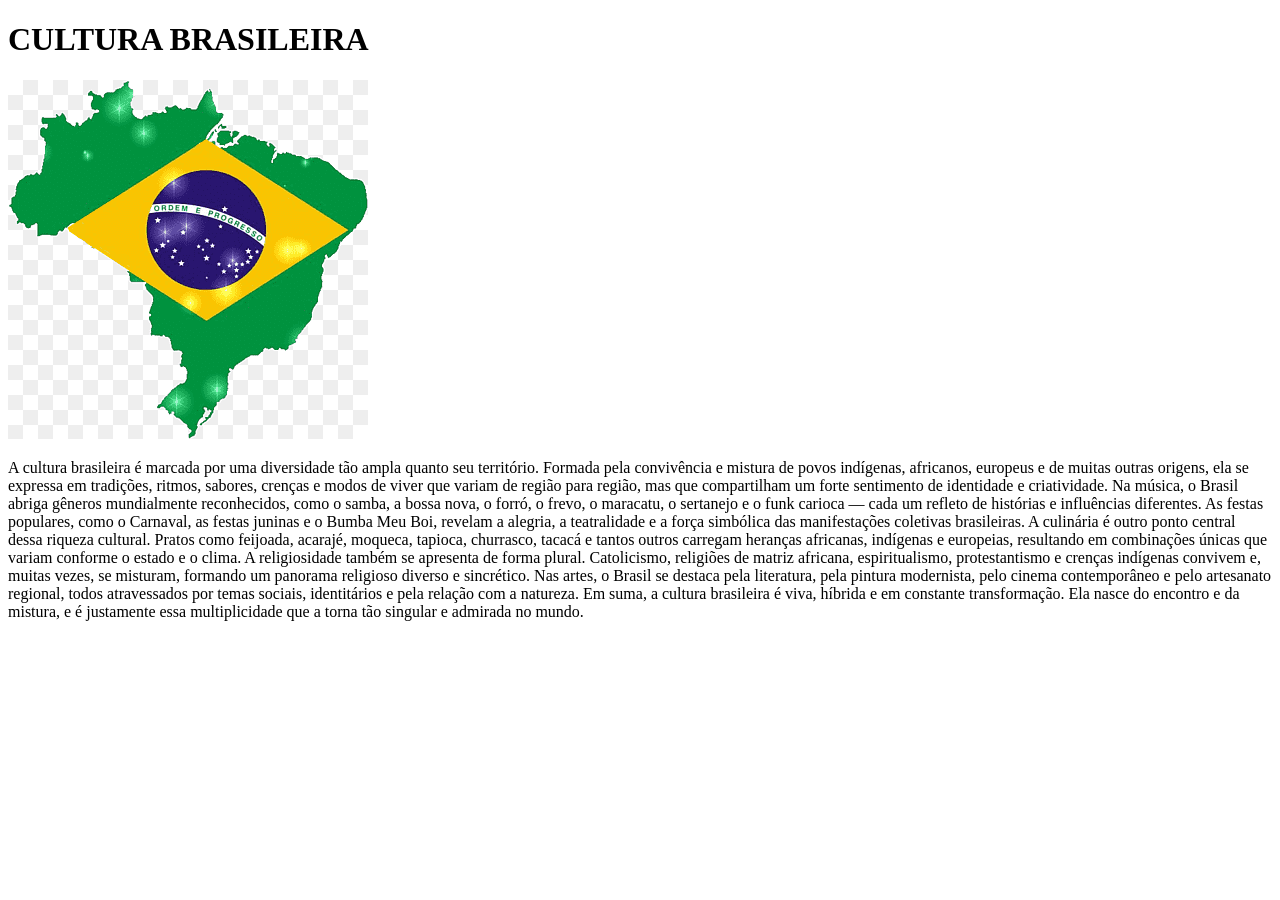
==== index.html @ e36990bf "deploy" ====
<!DOCTYPE html>
<html lang="en">
<head>
    <meta charset="UTF-8">
    <meta name="viewport" content="width=device-width, initial-scale=1.0">
    <title>cultura brasileira</title>
</head>
<body>
   <h1>CULTURA BRASILEIRA</h1> 

   <div id="brasil">
    <a href="mus.art.html"></a>
    <a href="rel.cul.html"></a>
    <a href="form.html"></a>
   </div>

<img src="/png-transparent-flag-brazil-flag-of-brazil-national-flag-green-world-symbol-thumbnail.png">

   <p>A cultura brasileira é marcada por uma diversidade tão ampla quanto seu território. Formada pela convivência e mistura de povos indígenas, africanos, europeus e de muitas outras origens, 
    ela se expressa em tradições, ritmos, sabores, crenças e modos de viver que variam de região para região, mas que compartilham um forte sentimento de identidade e criatividade.

Na música, o Brasil abriga gêneros mundialmente reconhecidos, como o samba, a bossa nova, o forró, o frevo, o maracatu, o sertanejo e o funk carioca — cada um refleto de histórias e influências 
diferentes. As festas populares, como o Carnaval, as festas juninas e o Bumba Meu Boi, revelam a alegria, a teatralidade e a força simbólica das manifestações coletivas brasileiras.

A culinária é outro ponto central dessa riqueza cultural. Pratos como feijoada, acarajé, moqueca, tapioca, churrasco, tacacá e tantos outros carregam heranças africanas, indígenas e europeias, 
resultando em combinações únicas que variam conforme o estado e o clima.

A religiosidade também se apresenta de forma plural. Catolicismo, religiões de matriz africana, espiritualismo, protestantismo e crenças indígenas convivem e, muitas vezes, se misturam, formando
 um panorama religioso diverso e sincrético.

Nas artes, o Brasil se destaca pela literatura, pela pintura modernista, pelo cinema contemporâneo e pelo artesanato regional, todos atravessados por temas sociais, identitários e pela relação
 com a natureza.

Em suma, a cultura brasileira é viva, híbrida e em constante transformação. Ela nasce do encontro e da mistura, e é justamente essa multiplicidade que a torna tão singular e admirada no mundo.</p>

</body>
</html>
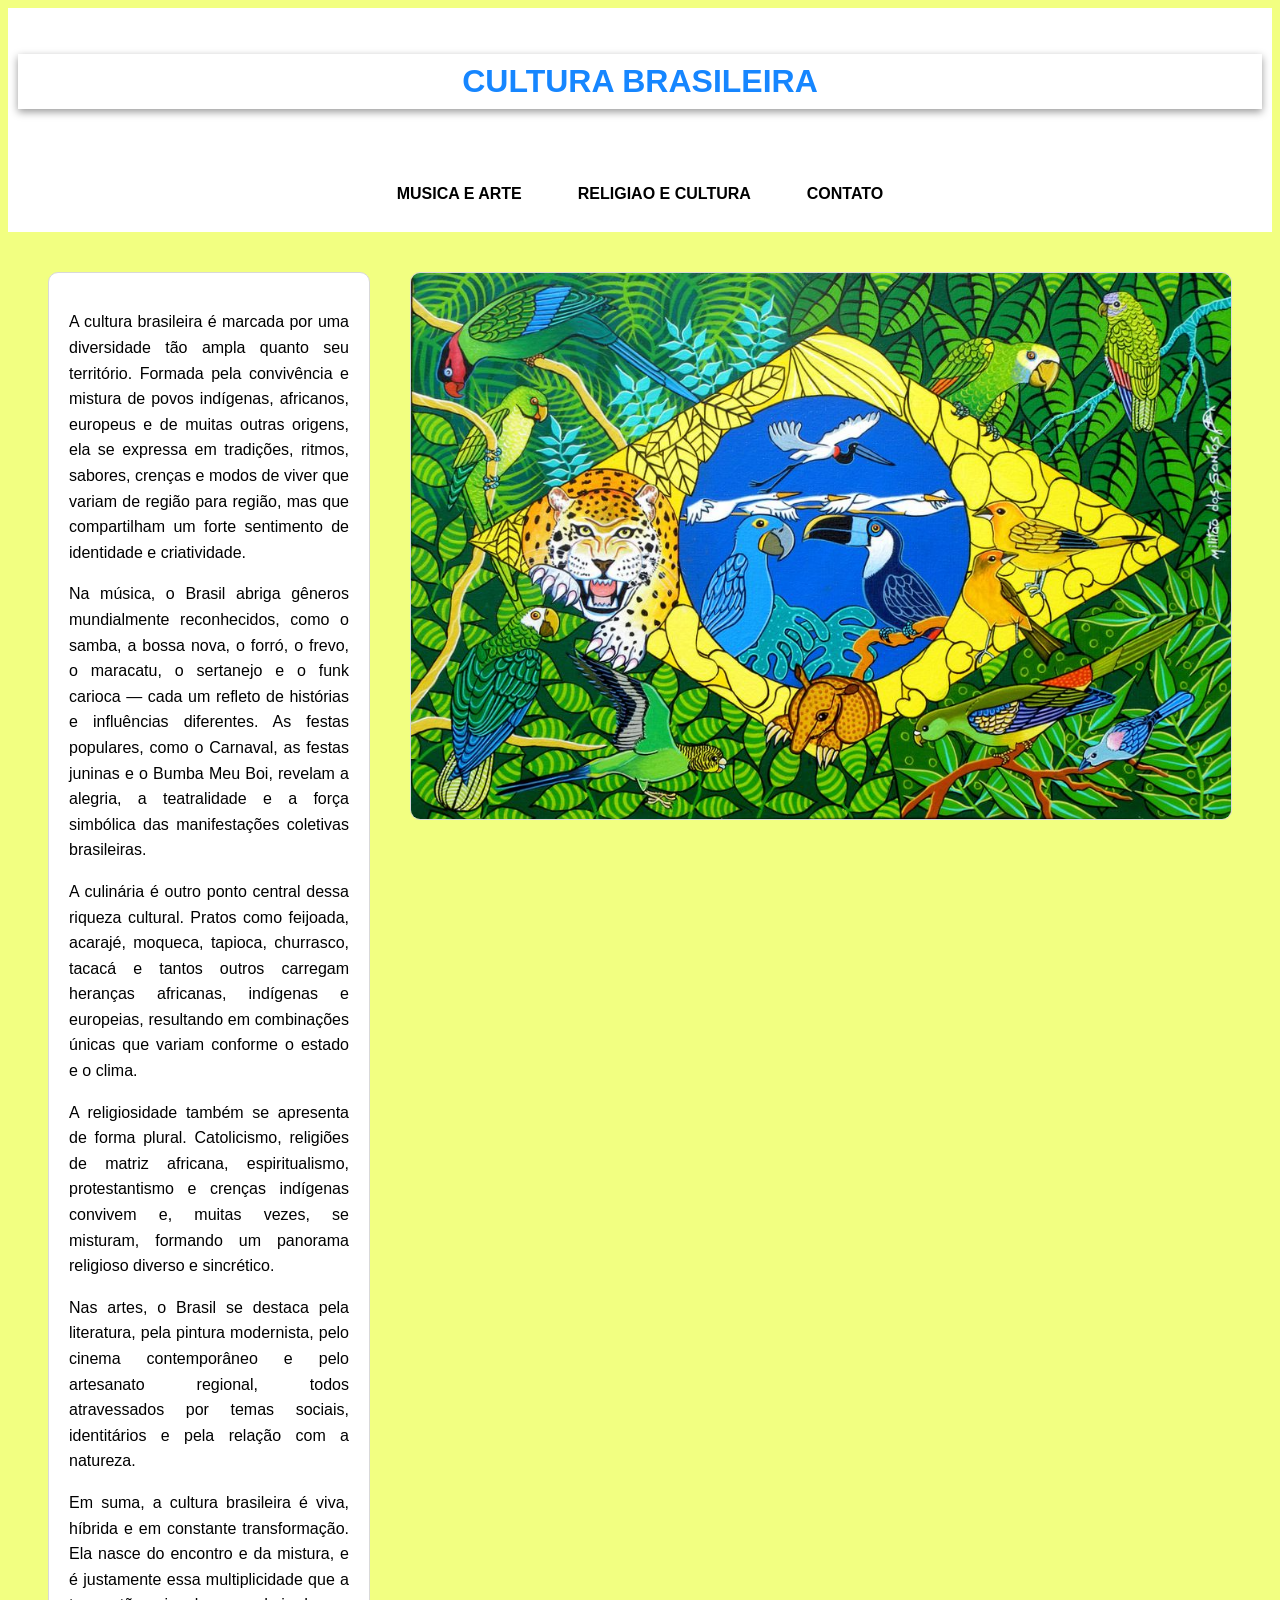
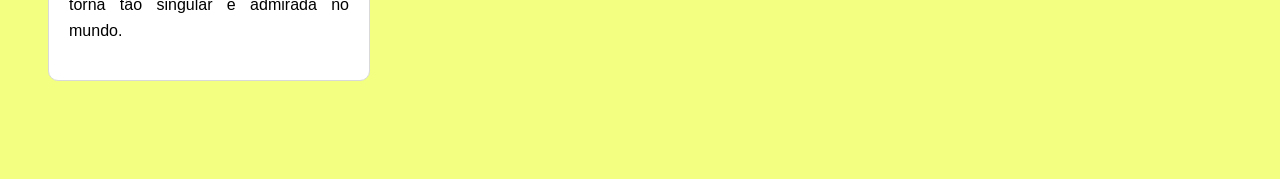
==== commit d1079f99: "fix: css" ====
--- a/index.html
+++ b/index.html
@@ -1,37 +1,62 @@
 <!DOCTYPE html>
 <html lang="en">
+
 <head>
     <meta charset="UTF-8">
     <meta name="viewport" content="width=device-width, initial-scale=1.0">
+    <link rel="stylesheet" href="pa.css">
     <title>cultura brasileira</title>
 </head>
+
 <body>
-   <h1>CULTURA BRASILEIRA</h1> 
+    <header>
+        <h1>CULTURA BRASILEIRA</h1>
+    </header>
 
-   <div id="brasil">
-    <a href="mus.art.html"></a>
-    <a href="rel.cul.html"></a>
-    <a href="form.html"></a>
-   </div>
+    <nav id="brasil">
+        <a href="mus.art.html">MUSICA E ARTE</a>
+        <a href="rel.cul.html">RELIGIAO E CULTURA</a>
+        <a href="form.html">CONTATO</a>
+    </nav>
 
-<img src="/png-transparent-flag-brazil-flag-of-brazil-national-flag-green-world-symbol-thumbnail.png">
+    
+    <div class="conteudo">
+        
+   <div class="texto1">
 
-   <p>A cultura brasileira é marcada por uma diversidade tão ampla quanto seu território. Formada pela convivência e mistura de povos indígenas, africanos, europeus e de muitas outras origens, 
-    ela se expressa em tradições, ritmos, sabores, crenças e modos de viver que variam de região para região, mas que compartilham um forte sentimento de identidade e criatividade.
+        <p>A cultura brasileira é marcada por uma diversidade tão ampla quanto seu território. Formada pela convivência
+            e
+            mistura de povos indígenas, africanos, europeus e de muitas outras origens,
+            ela se expressa em tradições, ritmos, sabores, crenças e modos de viver que variam de região para região,
+            mas
+            que compartilham um forte sentimento de identidade e criatividade.</p>
 
-Na música, o Brasil abriga gêneros mundialmente reconhecidos, como o samba, a bossa nova, o forró, o frevo, o maracatu, o sertanejo e o funk carioca — cada um refleto de histórias e influências 
-diferentes. As festas populares, como o Carnaval, as festas juninas e o Bumba Meu Boi, revelam a alegria, a teatralidade e a força simbólica das manifestações coletivas brasileiras.
+        <p>Na música, o Brasil abriga gêneros mundialmente reconhecidos, como o samba, a bossa nova, o forró, o frevo, o
+            maracatu, o sertanejo e o funk carioca — cada um refleto de histórias e influências
+            diferentes. As festas populares, como o Carnaval, as festas juninas e o Bumba Meu Boi, revelam a alegria, a
+            teatralidade e a força simbólica das manifestações coletivas brasileiras.</p>
 
-A culinária é outro ponto central dessa riqueza cultural. Pratos como feijoada, acarajé, moqueca, tapioca, churrasco, tacacá e tantos outros carregam heranças africanas, indígenas e europeias, 
-resultando em combinações únicas que variam conforme o estado e o clima.
+        <p>A culinária é outro ponto central dessa riqueza cultural. Pratos como feijoada, acarajé, moqueca, tapioca,
+            churrasco, tacacá e tantos outros carregam heranças africanas, indígenas e europeias,
+            resultando em combinações únicas que variam conforme o estado e o clima.</p>
 
-A religiosidade também se apresenta de forma plural. Catolicismo, religiões de matriz africana, espiritualismo, protestantismo e crenças indígenas convivem e, muitas vezes, se misturam, formando
- um panorama religioso diverso e sincrético.
+        <p>A religiosidade também se apresenta de forma plural. Catolicismo, religiões de matriz africana,
+            espiritualismo,
+            protestantismo e crenças indígenas convivem e, muitas vezes, se misturam, formando
+            um panorama religioso diverso e sincrético.</p>
 
-Nas artes, o Brasil se destaca pela literatura, pela pintura modernista, pelo cinema contemporâneo e pelo artesanato regional, todos atravessados por temas sociais, identitários e pela relação
- com a natureza.
+        <p>Nas artes, o Brasil se destaca pela literatura, pela pintura modernista, pelo cinema contemporâneo e pelo
+            artesanato regional, todos atravessados por temas sociais, identitários e pela relação
+            com a natureza.</p>
 
-Em suma, a cultura brasileira é viva, híbrida e em constante transformação. Ela nasce do encontro e da mistura, e é justamente essa multiplicidade que a torna tão singular e admirada no mundo.</p>
+        <p>Em suma, a cultura brasileira é viva, híbrida e em constante transformação. Ela nasce do encontro e da
+            mistura, e
+            é justamente essa multiplicidade que a torna tão singular e admirada no mundo.</p>
+</div>
+<img src="/imagens/e75b354915dd480fbbe7d3fcf3e19f46.jpg" id="imagem">
 
+        </div>
+    
 </body>
+
 </html>
--- a/pa.css
+++ b/pa.css
@@ -0,0 +1,83 @@
+body {
+    font-family: 'Montserrat', sans-serif;
+    background: rgb(242, 255, 129);
+    color: rgb(22, 134, 255);
+    line-height: 1.7;
+    padding-bottom: 50px;
+    text-align: center;
+}
+
+header {
+    background-color: rgb(255, 255, 255);
+    text-align: center;
+    padding: 25px 10px;
+}
+
+header h1 {
+    font-size: 2rem;
+    display: flex;
+    align-items: center;
+    justify-content: center;
+    gap: 15px;
+    box-shadow: 0 3px 8px rgb(0, 0, 0, 0.4);
+}
+
+#brasil {
+    display: flex;
+    justify-content: center;
+    gap: 20px;
+    padding: 15px;
+    background: #ffffff;
+    flex-wrap: wrap;
+}
+
+#brasil a {
+    text-decoration: none;
+    color: #000000;
+    background: #ffffff;
+    padding: 10px 18px;
+    border-radius: 8px;
+    font-weight: 600;
+    transition: 0.3s;
+}
+
+#brasil a:hover {
+    background: #3d98e8;
+    transform: translateY(-3px);
+    box-shadow: 0 4px 10px #3cb1ff;
+}
+
+/* ---- CONFIGURAÇÃO ALTERADA ---- */
+
+.conteudo {
+    display: flex;
+    justify-content: center;
+    align-items: flex-start;
+    padding: 40px;
+    gap: 40px;
+}
+
+
+
+.texto1, .texto2 {
+    background-color: #FFFFFF;
+    padding: 20px;
+    border-radius: 10px;
+    border: 1px solid #D9D9D9;
+    font-size: 1rem;    
+    line-height: 1.6;
+    text-align: justify;
+}
+
+
+#imagem {
+    width: 820px;   /* AUMENTADO */
+    height: auto;
+    border-radius: 10px;
+    border: 1px solid #D9D9D9;
+}
+
+p {
+    color: #000000;
+}
+
